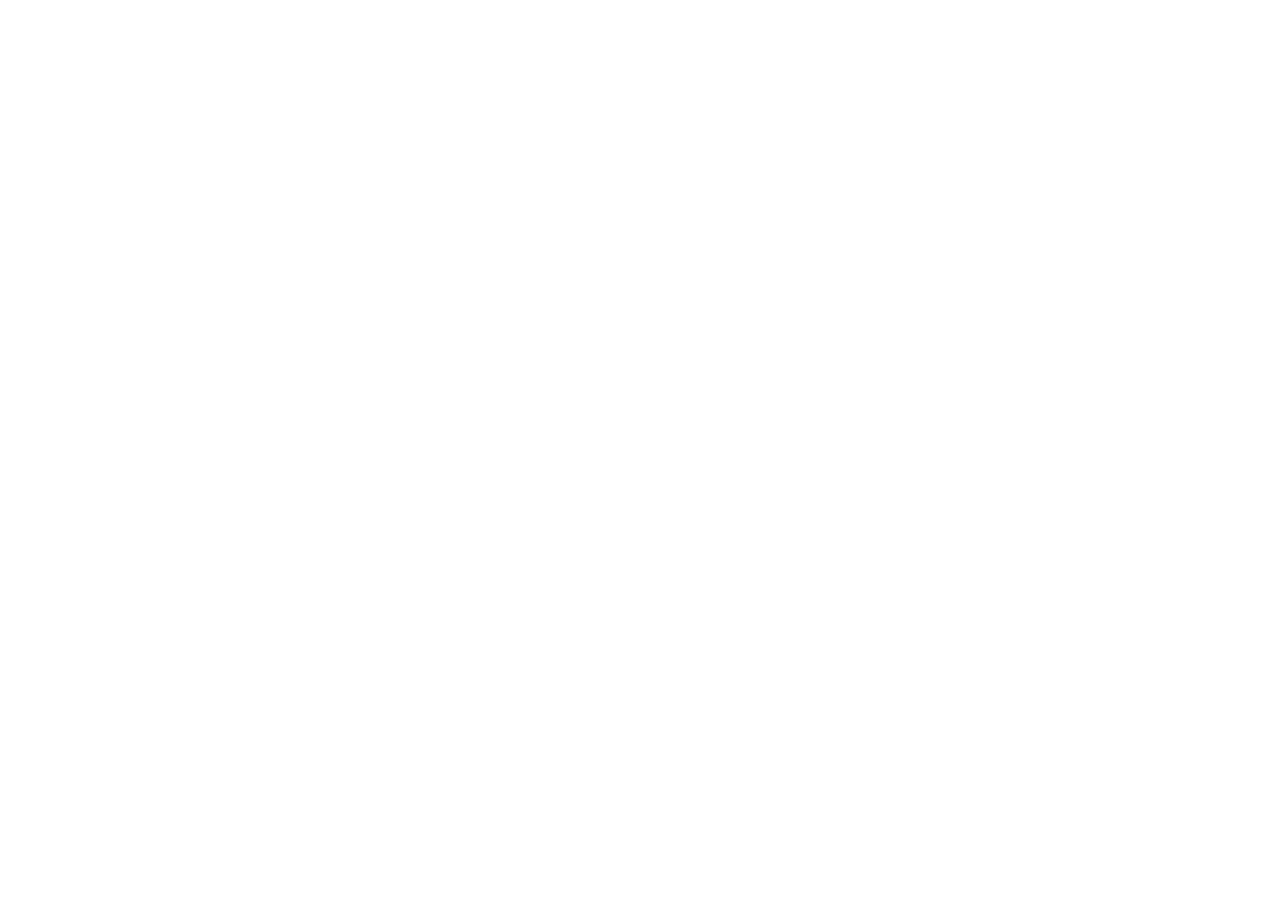
==== index.html @ 79ed4112 "Add b2b layout" ====
<!DOCTYPE html>
<html lang="ru"><head>
<meta charset="utf-8">
<meta name="viewport" content="width=device-width, initial-scale=1">
<title>Техномакс - новая верстка</title>
<link href="../css/style.css" rel="stylesheet">
</head><body><div class="">
</div></body>
</html>
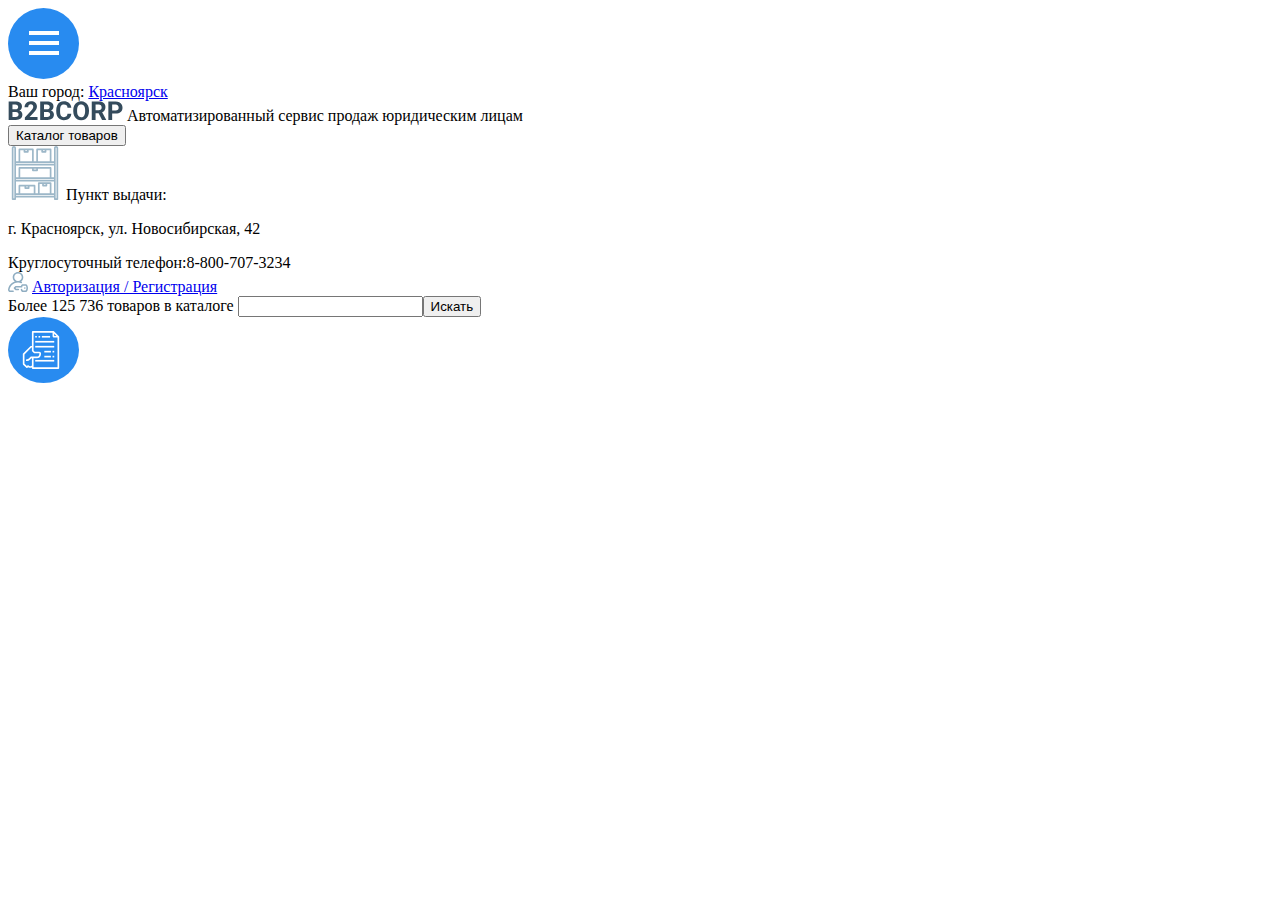
==== commit 5826faab: "Layout" ====
--- a/index.html
+++ b/index.html
@@ -3,7 +3,45 @@
 <meta charset="utf-8">
 <meta name="viewport" content="width=device-width, initial-scale=1">
 <title>Техномакс - новая верстка</title>
-<link href="../css/style.css" rel="stylesheet">
-</head><body><div class="">
-</div></body>
+<link href="./css/style.css" rel="stylesheet">
+</head><body><header class="header">
+<div class="header__wrap">
+<a href="#" class="header__logo"><img src="./images/menu.svg" alt="Компания b2bCorp"></a>
+<div class="first-header-block">
+<span>Ваш город: <a href="#">Красноярск</a></span>
+<div class="logotype-block">
+<a href="#"><img src="./images/b2bcorp.svg" alt=""></a>
+<span>Автоматизированный сервис продаж юридическим лицам</span>
+</div>
+<div class="catalog-button-block">
+<button>Каталог товаров</button>
+</div>
+</div>
+<div class="second-header-block">
+<div class="address-block">
+<img src="./images/shelfs.svg" alt="">
+<span>Пункт выдачи:</span>
+<p>г. Красноярск, ул. Новосибирская, 42</p>
+</div>
+<div class="phone-block">
+<span>Круглосуточный телефон:8-800-707-3234</span>
+</div>
+</div>
+<div class="singin-block">
+<img src="./images/user.svg" alt=""> <a href="#">Авторизация / Регистрация</a> 
+</div>
+</div>
+<div class="third-block">
+<div class="third-block__border"></div>
+<div class="third-block__body">
+<div class="search-block">
+<span>Более 125 736 товаров в каталоге</span>
+<input type="search" class="third-block__search-text"><button class="third-block__search-button">Искать</button>    
+</div>
+<div class="cart-block">
+<a href="#"><img src="./images/cart.svg" alt=""></a>
+</div>
+</div>
+</div>
+</header></body>
 </html>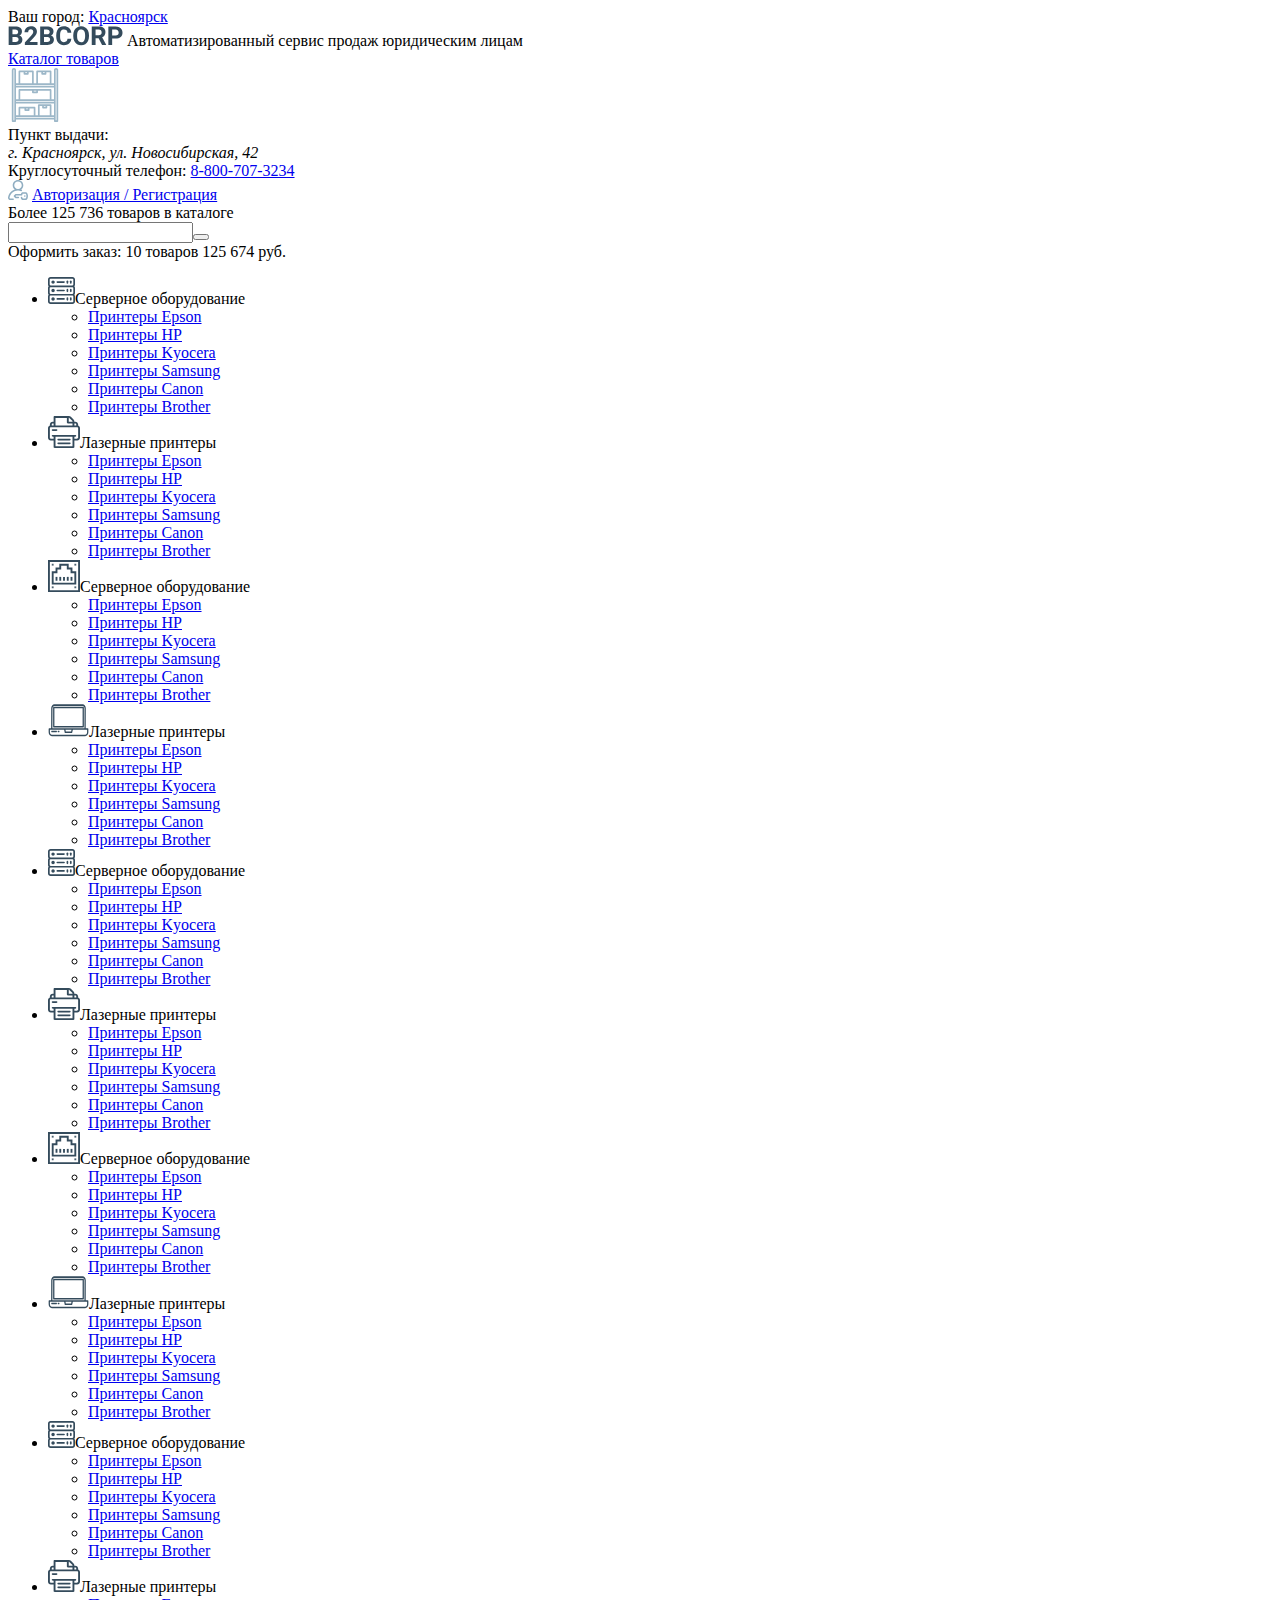
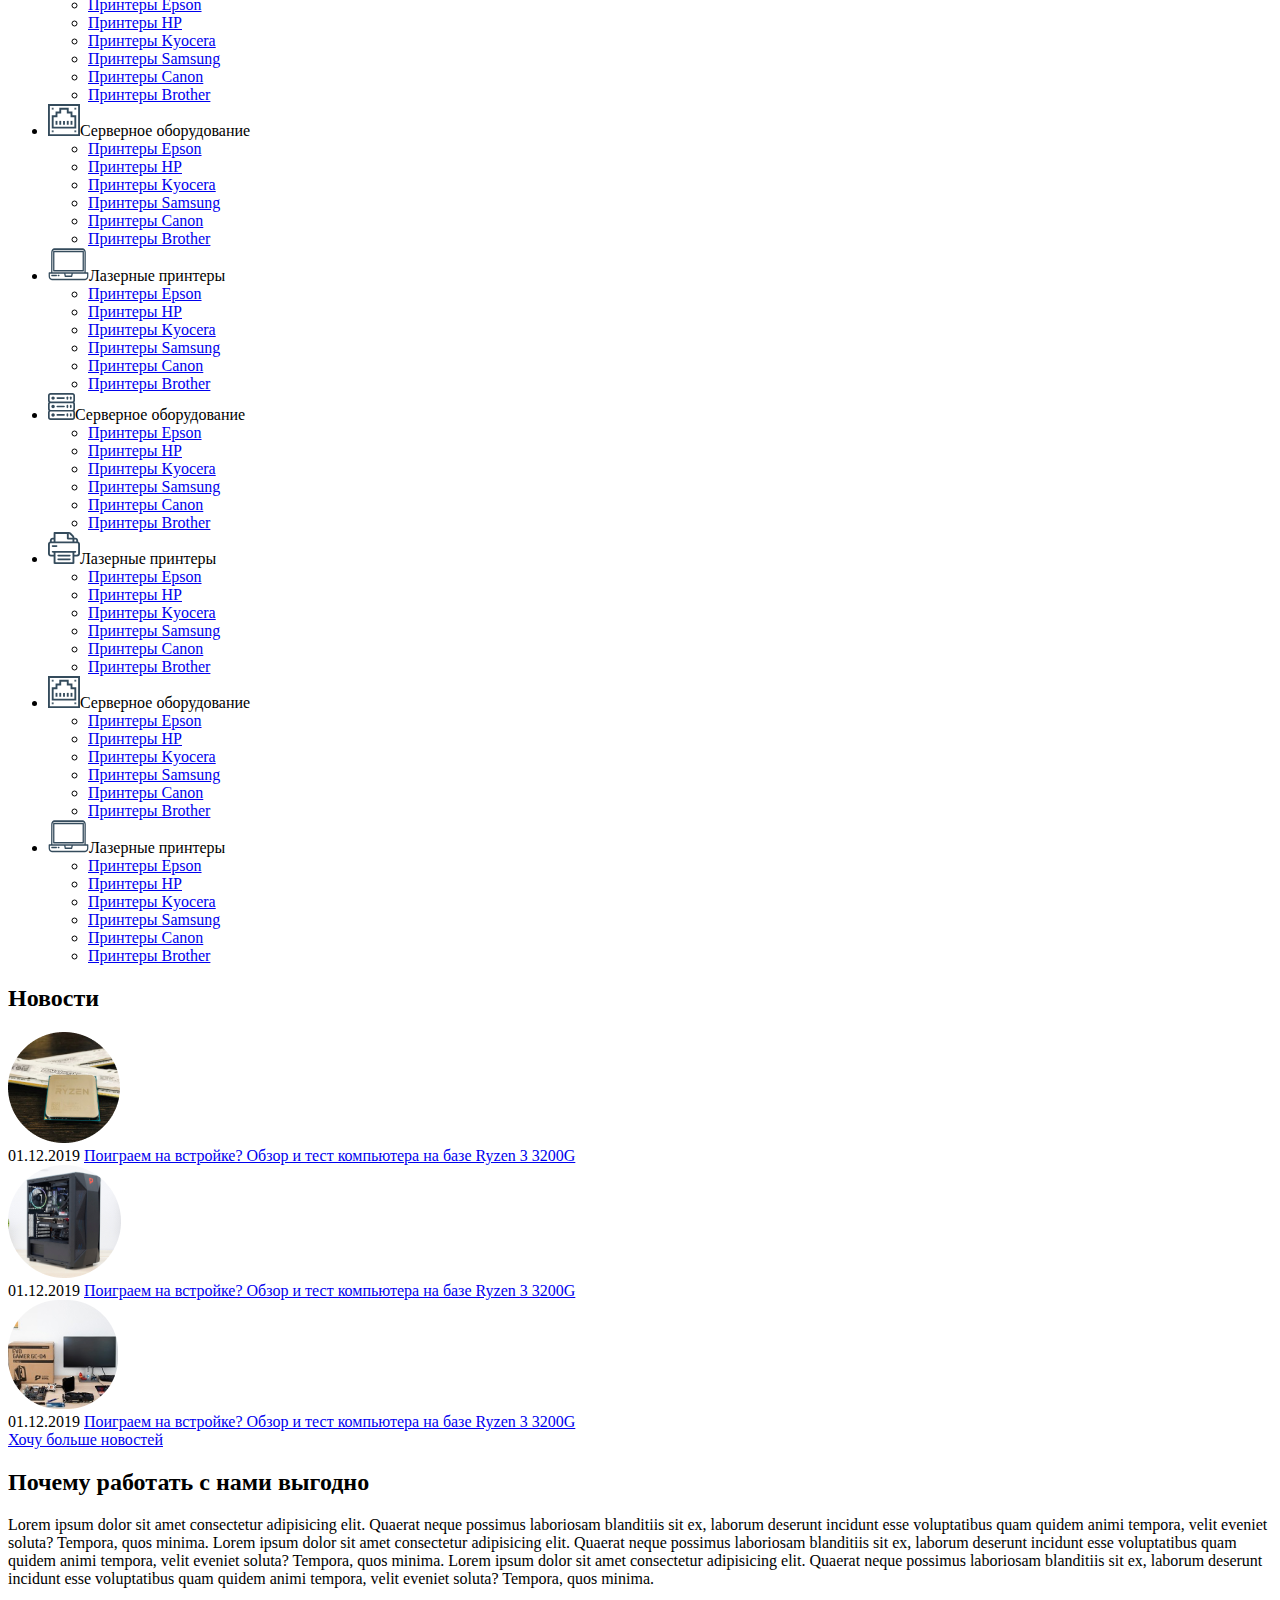
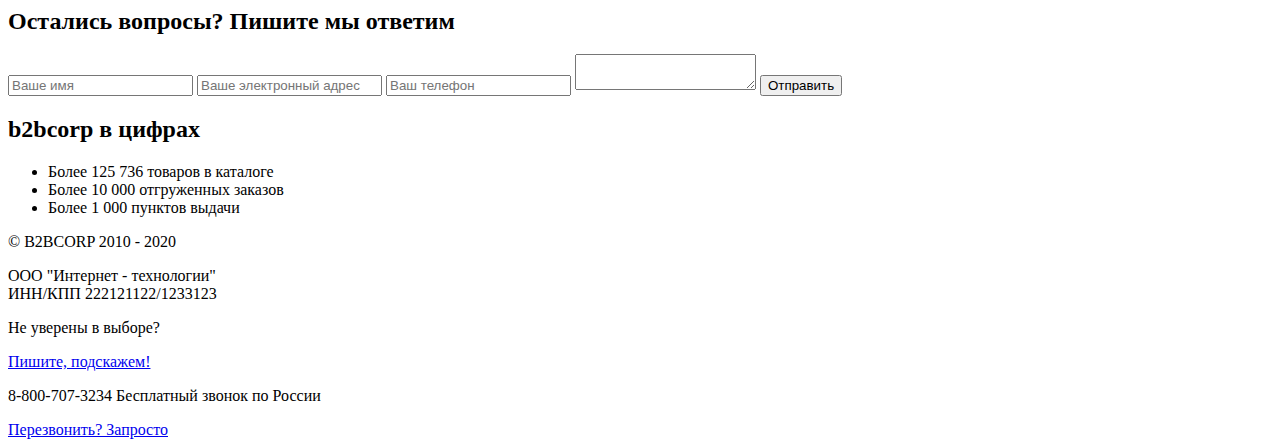
==== commit 2f34c250: "New files" ====
--- a/index.html
+++ b/index.html
@@ -6,42 +6,294 @@
 <link href="./css/style.css" rel="stylesheet">
 </head><body><header class="header">
 <div class="header__wrap">
-<a href="#" class="header__logo"><img src="./images/menu.svg" alt="Компания b2bCorp"></a>
+<a href="#" class="header__menu"></a>
 <div class="first-header-block">
-<span>Ваш город: <a href="#">Красноярск</a></span>
+<span class="city-select">Ваш город: <a href="#" class="city-select__url">Красноярск</a></span>
 <div class="logotype-block">
-<a href="#"><img src="./images/b2bcorp.svg" alt=""></a>
-<span>Автоматизированный сервис продаж юридическим лицам</span>
+<a href="#"  class="header__logo"><img src="./images/b2bcorp.svg" alt=""></a>
+<span class="header_slogan">Автоматизированный сервис продаж юридическим лицам</span>
 </div>
 <div class="catalog-button-block">
-<button>Каталог товаров</button>
+<a href="#" class="catalog-button">Каталог товаров</a>
 </div>
 </div>
 <div class="second-header-block">
 <div class="address-block">
+<div class="address-image">
 <img src="./images/shelfs.svg" alt="">
-<span>Пункт выдачи:</span>
-<p>г. Красноярск, ул. Новосибирская, 42</p>
+</div>
+<div class="address-text">
+<span class="address-text__title">Пункт выдачи:</span>
+<address class="address-text__address">г. Красноярск, ул. Новосибирская, 42</address>
+</div>
 </div>
 <div class="phone-block">
-<span>Круглосуточный телефон:8-800-707-3234</span>
+<span>Круглосуточный телефон: <a href="tel:88007073234" class="phone-block__phone">8-800-707-3234</a></span>
 </div>
 </div>
 <div class="singin-block">
-<img src="./images/user.svg" alt=""> <a href="#">Авторизация / Регистрация</a> 
+<img src="./images/user.svg" alt="" class="singin-block__img"> <a href="#" class="singin-block__url">Авторизация / Регистрация</a> 
 </div>
 </div>
 <div class="third-block">
 <div class="third-block__border"></div>
 <div class="third-block__body">
 <div class="search-block">
-<span>Более 125 736 товаров в каталоге</span>
-<input type="search" class="third-block__search-text"><button class="third-block__search-button">Искать</button>    
+<span class="search-block__title">Более 125 736 товаров в каталоге</span>
+<div class="third-block__search">
+<input type="search" class="third-block__search-text"><button class="third-block__search-button"></button>    
+</div>
 </div>
 <div class="cart-block">
-<a href="#"><img src="./images/cart.svg" alt=""></a>
-</div>
-</div>
-</div>
-</header></body>
+<a href="#" class="header__cart"></a>
+<div class="header__cart-data">
+<span>Оформить заказ:</span>
+<span>10 товаров</span>
+<span>125 674 руб.</span>
+</div>
+</div>
+</div>
+</div>
+</header><div class="container">
+<ul class="main-page-items">
+<li class="main-page-items__root">
+<img src="../images/catalog/servers.svg" alt="" class="main-page-items__img">Серверное оборудование
+<ul class="main-page-items__item">
+<li><a href="#" class="main-page-items__subitem">Принтеры Epson</a></li>
+<li><a href="#" class="main-page-items__subitem">Принтеры HP</a></li>
+<li><a href="#" class="main-page-items__subitem">Принтеры Kyocera</a></li>
+<li><a href="#" class="main-page-items__subitem">Принтеры Samsung</a></li>
+<li><a href="#" class="main-page-items__subitem">Принтеры Canon</a></li>
+<li><a href="#" class="main-page-items__subitem">Принтеры Brother</a></li>
+</ul>
+</li>
+<li class="main-page-items__root">
+<img src="../images/catalog/printers.svg" alt="" class="main-page-items__img">Лазерные принтеры
+<ul class="main-page-items__item">
+<li><a href="#" class="main-page-items__subitem">Принтеры Epson</a></li>
+<li><a href="#" class="main-page-items__subitem">Принтеры HP</a></li>
+<li><a href="#" class="main-page-items__subitem">Принтеры Kyocera</a></li>
+<li><a href="#" class="main-page-items__subitem">Принтеры Samsung</a></li>
+<li><a href="#" class="main-page-items__subitem">Принтеры Canon</a></li>
+<li><a href="#" class="main-page-items__subitem">Принтеры Brother</a></li>
+</ul>
+</li>
+<li class="main-page-items__root">
+<img src="../images/catalog/net.svg" alt="" class="main-page-items__img">Серверное оборудование
+<ul class="main-page-items__item">
+<li><a href="#" class="main-page-items__subitem">Принтеры Epson</a></li>
+<li><a href="#" class="main-page-items__subitem">Принтеры HP</a></li>
+<li><a href="#" class="main-page-items__subitem">Принтеры Kyocera</a></li>
+<li><a href="#" class="main-page-items__subitem">Принтеры Samsung</a></li>
+<li><a href="#" class="main-page-items__subitem">Принтеры Canon</a></li>
+<li><a href="#" class="main-page-items__subitem">Принтеры Brother</a></li>
+</ul>
+</li>
+<li class="main-page-items__root">
+<img src="../images/catalog/notebooks.svg" alt="" class="main-page-items__img">Лазерные принтеры
+<ul class="main-page-items__item">
+<li><a href="#" class="main-page-items__subitem">Принтеры Epson</a></li>
+<li><a href="#" class="main-page-items__subitem">Принтеры HP</a></li>
+<li><a href="#" class="main-page-items__subitem">Принтеры Kyocera</a></li>
+<li><a href="#" class="main-page-items__subitem">Принтеры Samsung</a></li>
+<li><a href="#" class="main-page-items__subitem">Принтеры Canon</a></li>
+<li><a href="#" class="main-page-items__subitem">Принтеры Brother</a></li>
+</ul>
+</li>
+<li class="main-page-items__root">
+<img src="../images/catalog/servers.svg" alt="" class="main-page-items__img">Серверное оборудование
+<ul class="main-page-items__item">
+<li><a href="#" class="main-page-items__subitem">Принтеры Epson</a></li>
+<li><a href="#" class="main-page-items__subitem">Принтеры HP</a></li>
+<li><a href="#" class="main-page-items__subitem">Принтеры Kyocera</a></li>
+<li><a href="#" class="main-page-items__subitem">Принтеры Samsung</a></li>
+<li><a href="#" class="main-page-items__subitem">Принтеры Canon</a></li>
+<li><a href="#" class="main-page-items__subitem">Принтеры Brother</a></li>
+</ul>
+</li>
+<li class="main-page-items__root">
+<img src="../images/catalog/printers.svg" alt="" class="main-page-items__img">Лазерные принтеры
+<ul class="main-page-items__item">
+<li><a href="#" class="main-page-items__subitem">Принтеры Epson</a></li>
+<li><a href="#" class="main-page-items__subitem">Принтеры HP</a></li>
+<li><a href="#" class="main-page-items__subitem">Принтеры Kyocera</a></li>
+<li><a href="#" class="main-page-items__subitem">Принтеры Samsung</a></li>
+<li><a href="#" class="main-page-items__subitem">Принтеры Canon</a></li>
+<li><a href="#" class="main-page-items__subitem">Принтеры Brother</a></li>
+</ul>
+</li>
+<li class="main-page-items__root">
+<img src="../images/catalog/net.svg" alt="" class="main-page-items__img">Серверное оборудование
+<ul class="main-page-items__item">
+<li><a href="#" class="main-page-items__subitem">Принтеры Epson</a></li>
+<li><a href="#" class="main-page-items__subitem">Принтеры HP</a></li>
+<li><a href="#" class="main-page-items__subitem">Принтеры Kyocera</a></li>
+<li><a href="#" class="main-page-items__subitem">Принтеры Samsung</a></li>
+<li><a href="#" class="main-page-items__subitem">Принтеры Canon</a></li>
+<li><a href="#" class="main-page-items__subitem">Принтеры Brother</a></li>
+</ul>
+</li>
+<li class="main-page-items__root">
+<img src="../images/catalog/notebooks.svg" alt="" class="main-page-items__img">Лазерные принтеры
+<ul class="main-page-items__item">
+<li><a href="#" class="main-page-items__subitem">Принтеры Epson</a></li>
+<li><a href="#" class="main-page-items__subitem">Принтеры HP</a></li>
+<li><a href="#" class="main-page-items__subitem">Принтеры Kyocera</a></li>
+<li><a href="#" class="main-page-items__subitem">Принтеры Samsung</a></li>
+<li><a href="#" class="main-page-items__subitem">Принтеры Canon</a></li>
+<li><a href="#" class="main-page-items__subitem">Принтеры Brother</a></li>
+</ul>
+</li>
+<li class="main-page-items__root">
+<img src="../images/catalog/servers.svg" alt="" class="main-page-items__img">Серверное оборудование
+<ul class="main-page-items__item">
+<li><a href="#" class="main-page-items__subitem">Принтеры Epson</a></li>
+<li><a href="#" class="main-page-items__subitem">Принтеры HP</a></li>
+<li><a href="#" class="main-page-items__subitem">Принтеры Kyocera</a></li>
+<li><a href="#" class="main-page-items__subitem">Принтеры Samsung</a></li>
+<li><a href="#" class="main-page-items__subitem">Принтеры Canon</a></li>
+<li><a href="#" class="main-page-items__subitem">Принтеры Brother</a></li>
+</ul>
+</li>
+<li class="main-page-items__root">
+<img src="../images/catalog/printers.svg" alt="" class="main-page-items__img">Лазерные принтеры
+<ul class="main-page-items__item">
+<li><a href="#" class="main-page-items__subitem">Принтеры Epson</a></li>
+<li><a href="#" class="main-page-items__subitem">Принтеры HP</a></li>
+<li><a href="#" class="main-page-items__subitem">Принтеры Kyocera</a></li>
+<li><a href="#" class="main-page-items__subitem">Принтеры Samsung</a></li>
+<li><a href="#" class="main-page-items__subitem">Принтеры Canon</a></li>
+<li><a href="#" class="main-page-items__subitem">Принтеры Brother</a></li>
+</ul>
+</li>
+<li class="main-page-items__root">
+<img src="../images/catalog/net.svg" alt="" class="main-page-items__img">Серверное оборудование
+<ul class="main-page-items__item">
+<li><a href="#" class="main-page-items__subitem">Принтеры Epson</a></li>
+<li><a href="#" class="main-page-items__subitem">Принтеры HP</a></li>
+<li><a href="#" class="main-page-items__subitem">Принтеры Kyocera</a></li>
+<li><a href="#" class="main-page-items__subitem">Принтеры Samsung</a></li>
+<li><a href="#" class="main-page-items__subitem">Принтеры Canon</a></li>
+<li><a href="#" class="main-page-items__subitem">Принтеры Brother</a></li>
+</ul>
+</li>
+<li class="main-page-items__root">
+<img src="../images/catalog/notebooks.svg" alt="" class="main-page-items__img">Лазерные принтеры
+<ul class="main-page-items__item">
+<li><a href="#" class="main-page-items__subitem">Принтеры Epson</a></li>
+<li><a href="#" class="main-page-items__subitem">Принтеры HP</a></li>
+<li><a href="#" class="main-page-items__subitem">Принтеры Kyocera</a></li>
+<li><a href="#" class="main-page-items__subitem">Принтеры Samsung</a></li>
+<li><a href="#" class="main-page-items__subitem">Принтеры Canon</a></li>
+<li><a href="#" class="main-page-items__subitem">Принтеры Brother</a></li>
+</ul>
+</li>
+<li class="main-page-items__root">
+<img src="../images/catalog/servers.svg" alt="" class="main-page-items__img">Серверное оборудование
+<ul class="main-page-items__item">
+<li><a href="#" class="main-page-items__subitem">Принтеры Epson</a></li>
+<li><a href="#" class="main-page-items__subitem">Принтеры HP</a></li>
+<li><a href="#" class="main-page-items__subitem">Принтеры Kyocera</a></li>
+<li><a href="#" class="main-page-items__subitem">Принтеры Samsung</a></li>
+<li><a href="#" class="main-page-items__subitem">Принтеры Canon</a></li>
+<li><a href="#" class="main-page-items__subitem">Принтеры Brother</a></li>
+</ul>
+</li>
+<li class="main-page-items__root">
+<img src="../images/catalog/printers.svg" alt="" class="main-page-items__img">Лазерные принтеры
+<ul class="main-page-items__item">
+<li><a href="#" class="main-page-items__subitem">Принтеры Epson</a></li>
+<li><a href="#" class="main-page-items__subitem">Принтеры HP</a></li>
+<li><a href="#" class="main-page-items__subitem">Принтеры Kyocera</a></li>
+<li><a href="#" class="main-page-items__subitem">Принтеры Samsung</a></li>
+<li><a href="#" class="main-page-items__subitem">Принтеры Canon</a></li>
+<li><a href="#" class="main-page-items__subitem">Принтеры Brother</a></li>
+</ul>
+</li>
+<li class="main-page-items__root">
+<img src="../images/catalog/net.svg" alt="" class="main-page-items__img">Серверное оборудование
+<ul class="main-page-items__item">
+<li><a href="#" class="main-page-items__subitem">Принтеры Epson</a></li>
+<li><a href="#" class="main-page-items__subitem">Принтеры HP</a></li>
+<li><a href="#" class="main-page-items__subitem">Принтеры Kyocera</a></li>
+<li><a href="#" class="main-page-items__subitem">Принтеры Samsung</a></li>
+<li><a href="#" class="main-page-items__subitem">Принтеры Canon</a></li>
+<li><a href="#" class="main-page-items__subitem">Принтеры Brother</a></li>
+</ul>
+</li>
+<li class="main-page-items__root">
+<img src="../images/catalog/notebooks.svg" alt="" class="main-page-items__img">Лазерные принтеры
+<ul class="main-page-items__item">
+<li><a href="#" class="main-page-items__subitem">Принтеры Epson</a></li>
+<li><a href="#" class="main-page-items__subitem">Принтеры HP</a></li>
+<li><a href="#" class="main-page-items__subitem">Принтеры Kyocera</a></li>
+<li><a href="#" class="main-page-items__subitem">Принтеры Samsung</a></li>
+<li><a href="#" class="main-page-items__subitem">Принтеры Canon</a></li>
+<li><a href="#" class="main-page-items__subitem">Принтеры Brother</a></li>
+</ul>
+</li>
+</ul>
+</div>
+<section class="news-main-block">
+<h2 class="hidden">Новости</h2>
+<div class="news-main-items">
+<article class="news-main-items__item">
+<img src="../images/news_item_1.png" alt="" class="news-main-items__img">
+<div class="news-main-items__intro">
+<span class="news-main-items__date">01.12.2019</span>
+<a href="#" class="news-main-items__text">Поиграем на встройке? Обзор и тест компьютера на базе Ryzen 3 3200G</a>
+</div>
+</article>
+<article class="news-main-items__item">
+<img src="../images/news_item_2.png" alt="" class="news-main-items__img">
+<div class="news-main-items__intro">
+<span class="news-main-items__date">01.12.2019</span>
+<a href="#" class="news-main-items__text">Поиграем на встройке? Обзор и тест компьютера на базе Ryzen 3 3200G</a>
+</div>
+</article>
+<article class="news-main-items__item">
+<img src="../images/news_item_3.png" alt="" class="news-main-items__img">
+<div class="news-main-items__intro">
+<span class="news-main-items__date">01.12.2019</span>
+<a href="#" class="news-main-items__text">Поиграем на встройке? Обзор и тест компьютера на базе Ryzen 3 3200G</a>
+</div>
+</article>
+</div>
+<div class="wrapper wrapper--center">
+<a href="#" class="want-more-btn">Хочу больше новостей</a>
+</div>
+</section>
+<section class="why-main-block">
+<h2 class="why-main-block__heading">Почему работать с нами выгодно</h2>
+<p class="why-main-block__text">Lorem ipsum dolor sit amet consectetur adipisicing elit. Quaerat neque possimus laboriosam blanditiis sit ex, laborum deserunt incidunt esse voluptatibus quam quidem animi tempora, velit eveniet soluta? Tempora, quos minima. Lorem ipsum dolor sit amet consectetur adipisicing elit. Quaerat neque possimus laboriosam blanditiis sit ex, laborum deserunt incidunt esse voluptatibus quam quidem animi tempora, velit eveniet soluta? Tempora, quos minima. Lorem ipsum dolor sit amet consectetur adipisicing elit. Quaerat neque possimus laboriosam blanditiis sit ex, laborum deserunt incidunt esse voluptatibus quam quidem animi tempora, velit eveniet soluta? Tempora, quos minima.</p>
+<div class="feedback-popup">
+<h2 class="feedback-popup-heading">Остались вопросы? Пишите мы ответим</h2>
+<input type="text" class="feedback-popup-input" placeholder="Ваше имя">
+<input type="text" class="feedback-popup-input" placeholder="Ваше электронный адрес">
+<input type="text" class="feedback-popup-input" placeholder="Ваш телефон">
+<textarea class="feedback-popup-textarea"></textarea>
+<button type="submit" class="feedback-popup-submit">Отправить</button>
+</div>
+</section>
+<section class="advantages-block">
+<h2 class="advantages-block__heading">b2bcorp в цифрах</h2>
+<ul class="advantages-items">
+<li class="advantages-items__item advantages-items__item--goods">Более 125 736 товаров в каталоге</li>
+<li class="advantages-items__item advantages-items__item--orders">Более 10 000 отгруженных заказов</li>
+<li class="advantages-items__item advantages-items__item--places">Более 1 000 пунктов выдачи</li>
+</ul>
+</section><footer class="footer-bottom-block">
+<div class="copyright-footer-block">
+<p class="copyright-footer-block__copyright">© B2BCORP 2010 - 2020</p>
+<p class="copyright-footer-block__firm">ООО "Интернет - технологии"<br>ИНН/КПП 222121122/1233123</p>
+</div>
+<div class="feedback-footer-block">
+<p class="feedback-footer-block__text">Не уверены в выборе?</p>
+<a href="#" class="feedback-footer-block__url">Пишите, подскажем!</a>
+</div>
+<div class="phone-footer-block">
+<p class="phone-footer-block__text">8-800-707-3234 <span class="phone-footer-block__info">Бесплатный звонок по России</span></p>
+<a href="#" class="phone-footer-block__url">Перезвонить? Запросто</a>
+</div>
+</footer></body>
 </html>